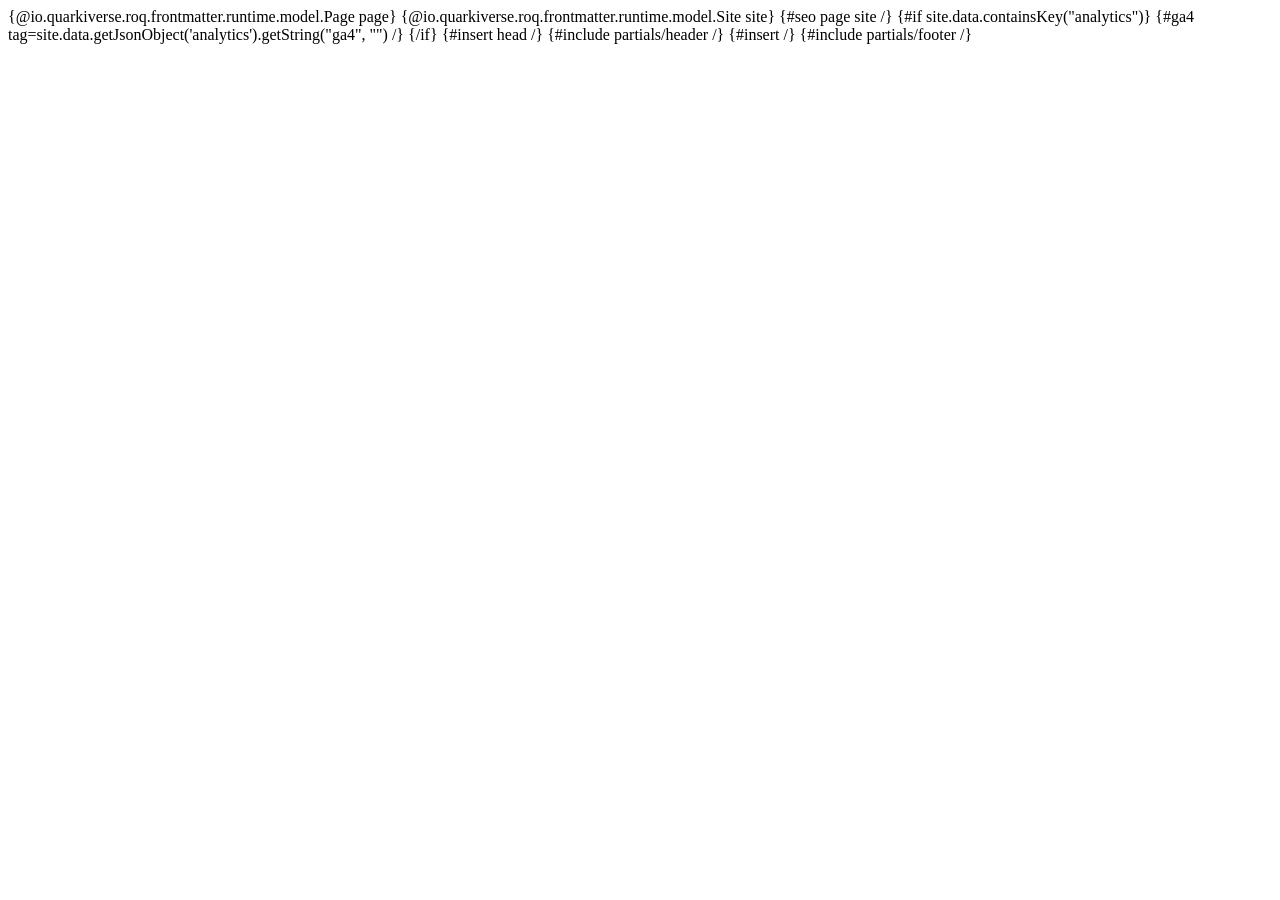
==== templates/layouts/default.html @ f83f7ff4 "Change requested by the site owner Add Google Analytics 4 to every page of the site with Measurement" ====
{@io.quarkiverse.roq.frontmatter.runtime.model.Page page}
{@io.quarkiverse.roq.frontmatter.runtime.model.Site site}
<!DOCTYPE html>
<html lang="en">
<head>
  <meta charset="utf-8">
  <meta name="viewport" content="width=device-width, initial-scale=1">
  {#seo page site /}
{#if site.data.containsKey("analytics")}
{#ga4 tag=site.data.getJsonObject('analytics').getString("ga4", "") /}
{/if}
  <link rel="icon" href="{=site.url('favicon.svg')}" type="image/svg+xml">
  <link rel="icon" href="{=site.url('favicon.ico')}" sizes="48x48">
  <link rel="apple-touch-icon" href="{=site.url('apple-touch-icon.png')}">
  <link rel="preconnect" href="https://fonts.googleapis.com">
  <link rel="preconnect" href="https://fonts.gstatic.com" crossorigin>
  <link href="https://fonts.googleapis.com/css2?family=Barlow+Condensed:wght@600;700&family=Barlow:wght@400;500;600;700&family=Caveat:wght@600;700&display=swap" rel="stylesheet">
  <link rel="stylesheet" href="{=site.url('css/main.css')}">
  {#insert head /}
</head>
<body>
  {#include partials/header /}
  {#insert /}
  {#include partials/footer /}
</body>
</html>
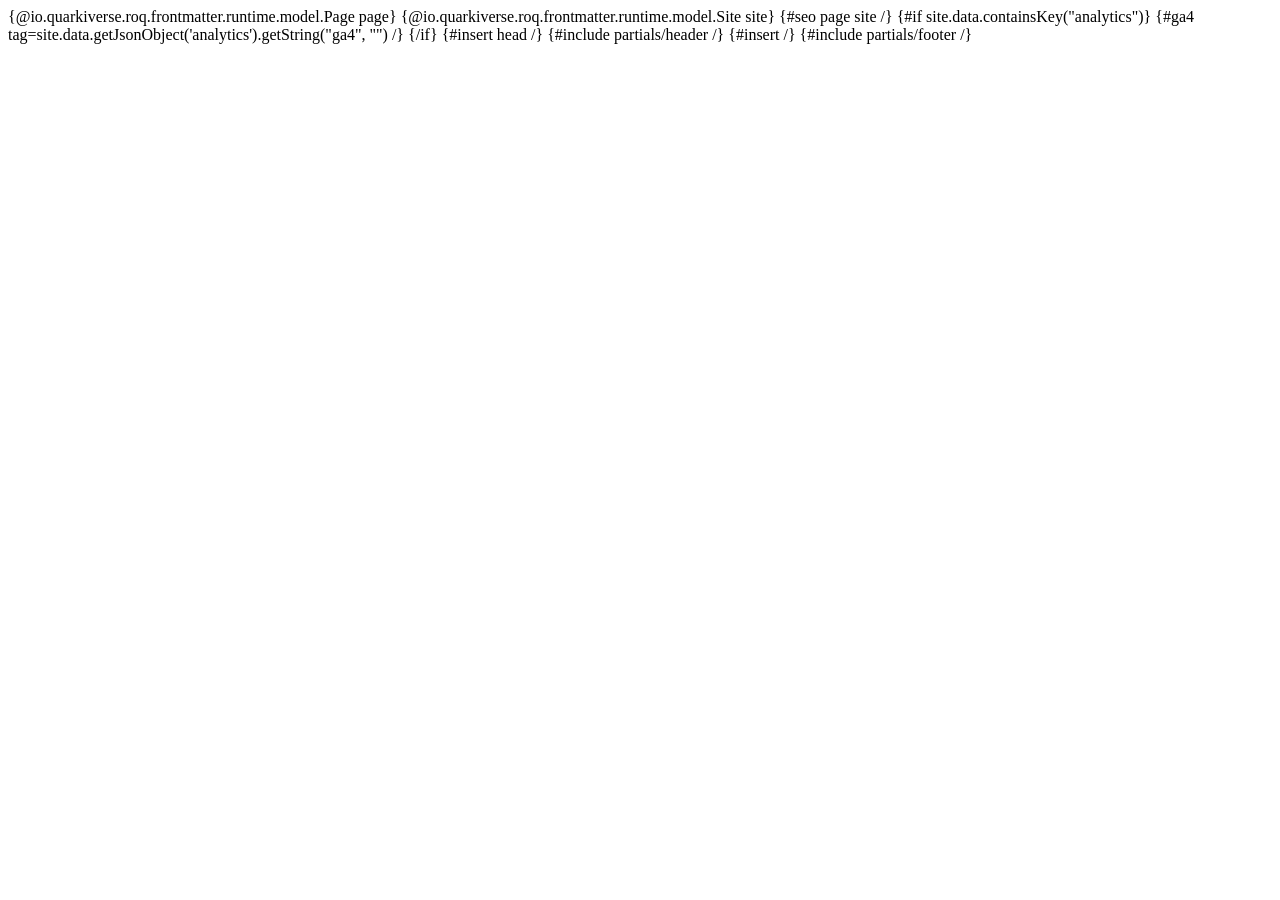
==== commit 71354b92: "Change requested by the site owner Please add the following to the Uniforms page: Attched is the siz" ====
--- a/templates/layouts/default.html
+++ b/templates/layouts/default.html
@@ -12,15 +12,44 @@
   <link rel="icon" href="{=site.url('favicon.svg')}" type="image/svg+xml">
   <link rel="icon" href="{=site.url('favicon.ico')}" sizes="48x48">
   <link rel="apple-touch-icon" href="{=site.url('apple-touch-icon.png')}">
-  <link rel="preconnect" href="https://fonts.googleapis.com">
-  <link rel="preconnect" href="https://fonts.gstatic.com" crossorigin>
-  <link href="https://fonts.googleapis.com/css2?family=Barlow+Condensed:wght@600;700&family=Barlow:wght@400;500;600;700&family=Caveat:wght@600;700&display=swap" rel="stylesheet">
   <link rel="stylesheet" href="{=site.url('css/main.css')}">
+  <script>{|
+    (function () {
+      try {
+        var t = localStorage.getItem('theme');
+        if (t === 'dark' || t === 'light') { document.documentElement.setAttribute('data-theme', t); }
+      } catch (e) {}
+    })();
+  |}</script>
   {#insert head /}
+  <link rel="preload" as="font" type="font/woff2" crossorigin href="{=site.url('fonts/barlow-400-normal-latin.woff2')}">
+  <link rel="preload" as="font" type="font/woff2" crossorigin href="{=site.url('fonts/barlow-700-normal-latin.woff2')}">
+  <link rel="preload" as="font" type="font/woff2" crossorigin href="{=site.url('fonts/barlow-condensed-600-normal-latin.woff2')}">
+  <link rel="preload" as="font" type="font/woff2" crossorigin href="{=site.url('fonts/barlow-condensed-700-normal-latin.woff2')}">
 </head>
 <body>
   {#include partials/header /}
   {#insert /}
   {#include partials/footer /}
+  <script>{|
+    (function () {
+      var button = document.querySelector('.theme-toggle');
+      if (!button) { return; }
+      var root = document.documentElement;
+      function current() {
+        var t = root.getAttribute('data-theme');
+        if (t) { return t; }
+        return window.matchMedia('(prefers-color-scheme: dark)').matches ? 'dark' : 'light';
+      }
+      function update() { button.setAttribute('aria-pressed', current() === 'dark' ? 'true' : 'false'); }
+      button.addEventListener('click', function () {
+        var next = current() === 'dark' ? 'light' : 'dark';
+        root.setAttribute('data-theme', next);
+        try { localStorage.setItem('theme', next); } catch (e) {}
+        update();
+      });
+      update();
+    })();
+  |}</script>
 </body>
 </html>
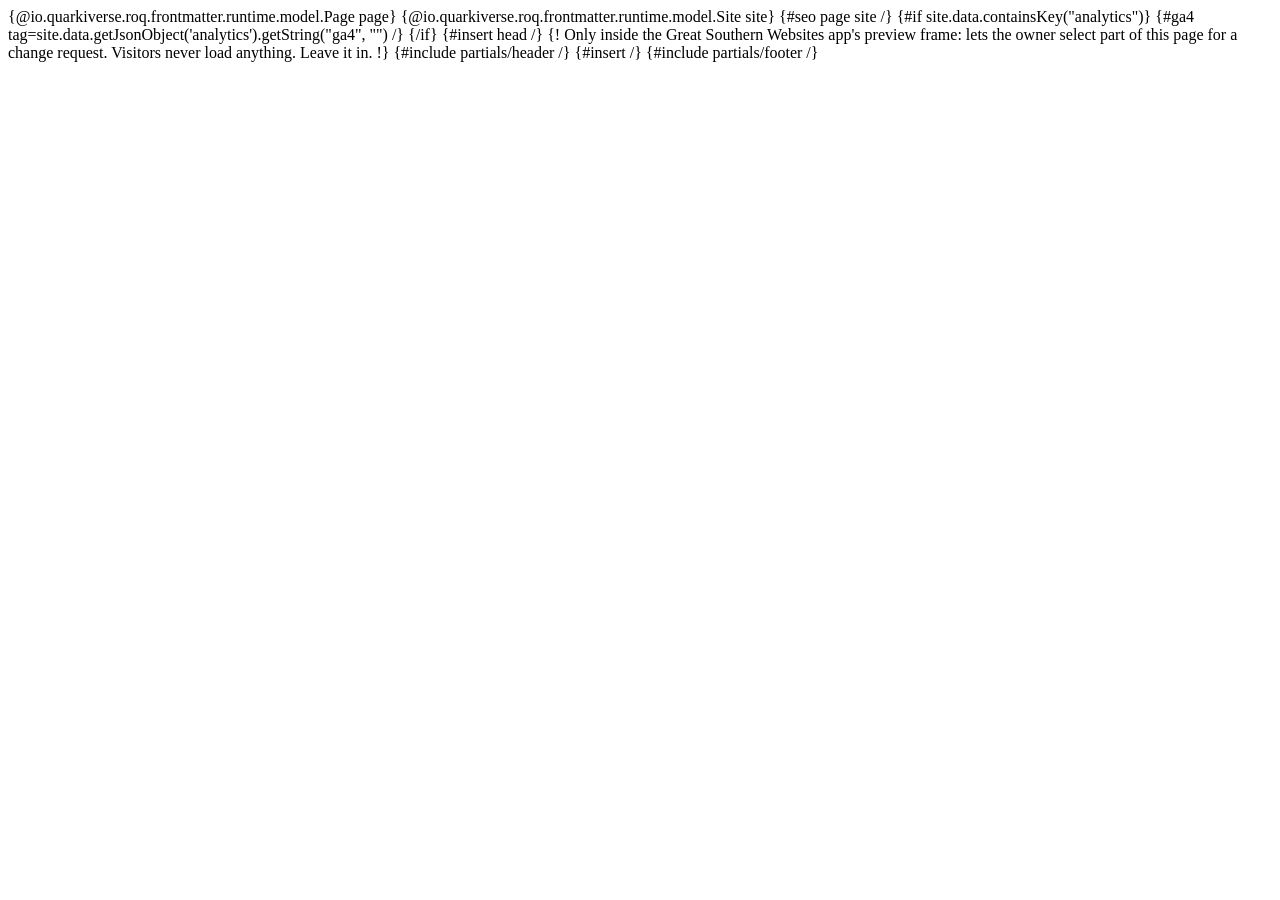
==== commit d15be108: "Let the owner select part of a page in the app's preview templates/layouts/default.html" ====
--- a/templates/layouts/default.html
+++ b/templates/layouts/default.html
@@ -26,6 +26,15 @@
   <link rel="preload" as="font" type="font/woff2" crossorigin href="{=site.url('fonts/barlow-700-normal-latin.woff2')}">
   <link rel="preload" as="font" type="font/woff2" crossorigin href="{=site.url('fonts/barlow-condensed-600-normal-latin.woff2')}">
   <link rel="preload" as="font" type="font/woff2" crossorigin href="{=site.url('fonts/barlow-condensed-700-normal-latin.woff2')}">
+  {! Only inside the Great Southern Websites app's preview frame: lets the owner select part of this page
+     for a change request. Visitors never load anything. Leave it in. !}
+  <script>{|
+    if (window.top !== window.self) (function () {
+      var s = document.createElement('script');
+      s.src = 'https://www.greatsouthern.website/js/site-select.js'; s.async = true;
+      document.head.appendChild(s);
+    })();
+  |}</script>
 </head>
 <body>
   {#include partials/header /}
